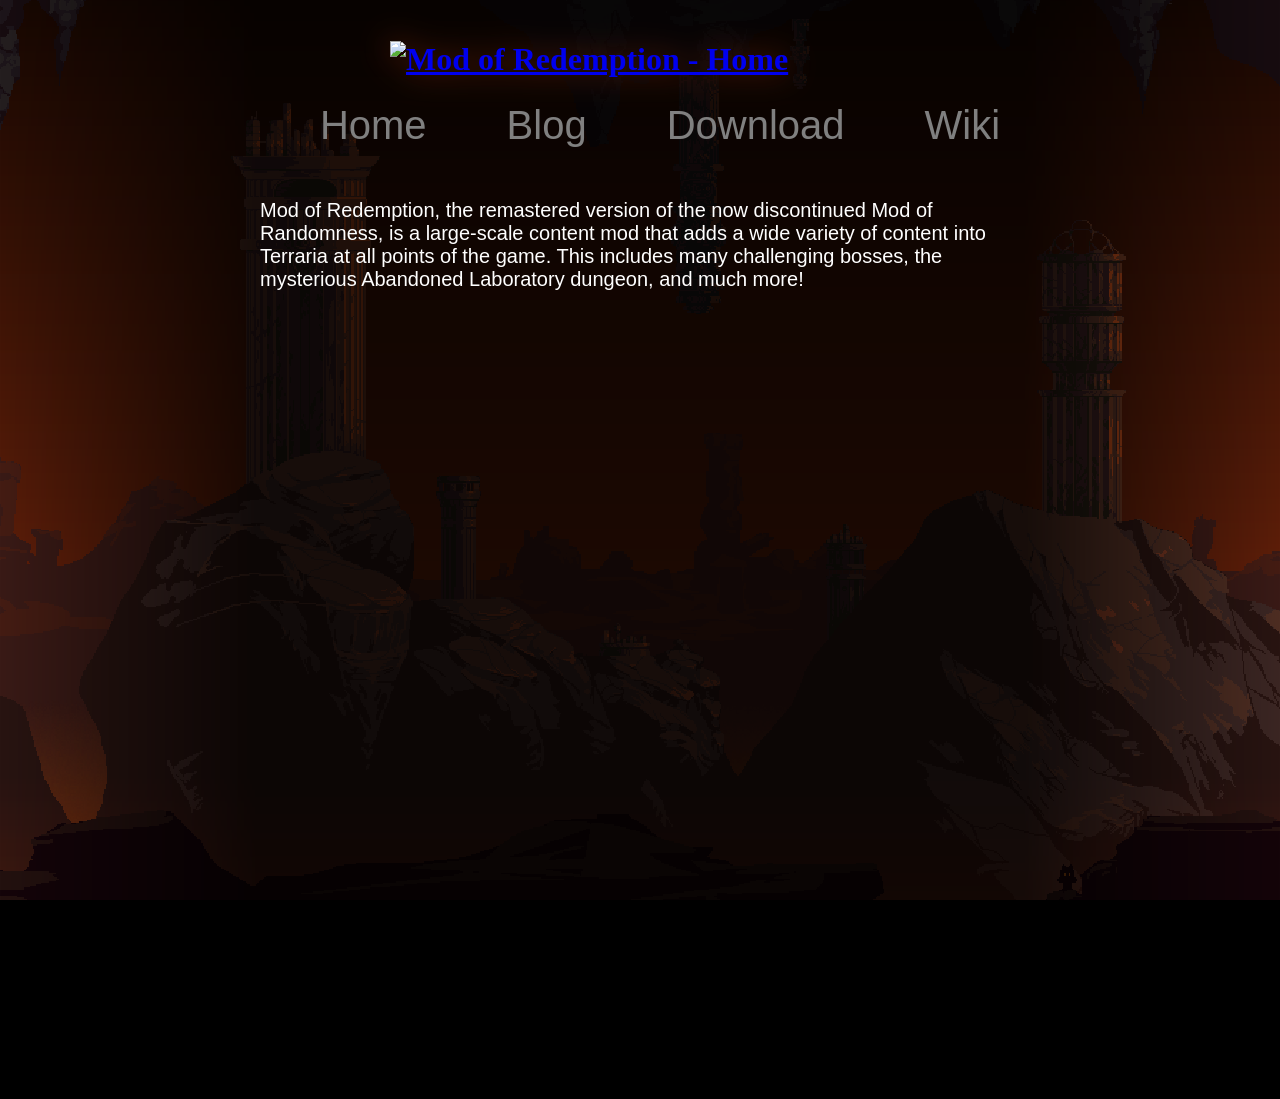
==== index.html @ f549ef0f "Sveltia CMS?" ====
<!DOCTYPE html>
<html lang="en">
	<head>
		<meta charset="UTF-8">
		<meta name="viewport" content="width=device-width, initial-scale=1.0">
		<title>Mod of Redemption - Home</title>
		<link href="styles/styles.css" rel="stylesheet" type="text/css">
		<link rel="icon" href="https://modofredemption.wiki.gg/images/Site-favicon.ico?2eb2fd">
		<link rel="apple-touch-icon" href="https://modofredemption.wiki.gg/images/Site-favicon.ico">
		<link rel="shortcut icon" href="https://modofredemption.wiki.gg/images/Site-favicon.ico?2eb2fd">
	</head>
	<body>
		<div class="parallax">
			<div class="layer far">
				<div class="strip">
					<img src="assets/parallax/ParallaxFar.png">
					<img src="assets/parallax/ParallaxFar.png">
					<img src="assets/parallax/ParallaxFar.png">
				</div>
			</div>
			<div class="layer mid">
				<div class="strip">
					<img src="assets/parallax/ParallaxMid.png">
					<img src="assets/parallax/ParallaxMid.png">
					<img src="assets/parallax/ParallaxMid.png">
				</div>
			</div>
			<div class="layer near">
				<div class="strip">
					<img src="assets/parallax/ParallaxNear.png">
					<img src="assets/parallax/ParallaxNear.png">
					<img src="assets/parallax/ParallaxNear.png">
				</div>
			</div>
		</div>
		<main>
			<div class="main-container">
				<h1 class="title">
					<a href="/">
						<img class="logo" src="https://modofredemption.wiki.gg/images/Site-logo.png" alt="Mod of Redemption - Home">
					</a>
				</h1>
				<nav>
					<ul class="navbar-list">
						<li class="nav-link home"><a href="index.html">Home</a></li>
						<li class="nav-link blog"><a href="/blog/index.html">Blog</a></li>
						<li class="nav-link download"><a href="https://steamcommunity.com/sharedfiles/filedetails/?id=2893332653">Download</a></li>
						<!-- <li class="nav-link discord"><a href="https://discord.com/invite/VNneR3U">Discord</a></li> -->
						<li class="nav-link wiki"><a href="https://modofredemption.wiki.gg/">Wiki</a></li>
					</ul>
				</nav>
				<div class="main-content">
					<p>
						Mod of Redemption, the remastered version of the now discontinued Mod of Randomness, is a large-scale content mod that adds a wide variety of content into Terraria at all points of the game. This includes many challenging bosses, the mysterious Abandoned Laboratory dungeon, and much more!
					</p>
					<iframe class="teaser-embed" src="https://www.youtube-nocookie.com/embed/B9QoRHbxX3I?si=Cs8PNp5M9_tMJ78N" title="YouTube video player" frameborder="0" allow="accelerometer; autoplay; clipboard-write; encrypted-media; gyroscope; picture-in-picture; web-share" referrerpolicy="strict-origin-when-cross-origin" allowfullscreen></iframe>
				</div>
			</div>
		</main>
	</body>
</html>
---- styles/styles.css ----
/* #region IMPORTS */
@import url('/styles/parallax.css');
@import url('https://db.onlinewebfonts.com/c/775c3814e9c1f228d495333e07580d59?family=Andy+Bold+V2'); 
/* @import url('https://fonts.googleapis.com/css2?family=Jersey+10&display=swap'); */

/* #endregion */

/* #region COLOR VARIABLES */
:root { /* WHEN RESTYLING THE SITE TO MATCH MAJOR UPDATES, ONLY CHANGE THESE! */
	--logo-glow: rgb(94, 30, 9);
	--tabs-color: grey;
	--tabs-hover-color: white;
	--logo-width: 406px; /* WIDTH OF THE CURRENT THEME'S LOGO */
}
/* #endregion */ 

/* #region BASE STYLING */
body {
	background-color: #000;
	/* height: 100vh; */
	width: 100vw;
	margin: 0;
	padding: 0;
	overflow-x: hidden;
}

main {
	background-image: linear-gradient(90deg, rgba(0, 0, 0, 0.0) 0%, rgba(0, 0, 0, 0.7) 20%, rgba(0, 0, 0, 0.7) 80%, rgba(0, 0, 0, 0.0) 100%);
	position: relative;
	background-repeat: no-repeat;
	background-position: center;
	height: 100%;
	width: 100%;
	z-index: 10;
	overflow: scroll;
}

nav {
	max-width: 100%;
}

.navbar-list {
	display: flex;
	width: 100%;
	list-style: none;
	text-align: center;
	padding: 0;
	margin-top: 30px;
	justify-content: center;
	gap: 40px;
	flex-wrap: wrap;
}

.nav-link {
	display: inline-flex;
	color: var(--tabs-color);
	font-family: "Andy Bold V2", sans-serif;
	font-weight: 400;
	font-style: normal;
	font-size: 40px;
	height: 35px;
	line-height: 35px;
	transition: 0.1s ease-in-out;
}

.nav-link:hover {
	color: var(--tabs-hover-color);
	scale: 1.2;
}

.nav-link > a {
	color: inherit;
	text-decoration: none;
}

/* #endregion */
/* #region CLASS STYLING */
.logo {
	background-position: center;
	display: block;
	margin: 0 auto;
	padding-top: 20px;
	box-sizing: content-box;
	filter: drop-shadow(0 0 15px var(--logo-glow));
	animation: tilt 3s infinite alternate-reverse ease-in-out;
	image-rendering: pixelated;
	max-width: 500px;
	width: 100%;
	height: auto;
}

.main-container {
	max-width: 800px;
	height: 100%;
	margin: 0 auto;
}

/* #endregion */
/* #region LIST DECORATORS */
.nav-link::before{
	background-repeat: no-repeat;
	background-position: center;
	background-size: 85%;
	display: inline-block;
	height: 35px;
	width: 35px;
	visibility: visible;
	content: "";
	margin-right: 5px;
	image-rendering: pixelated;
}

.nav-link.home::before {
	background-image: url('https://modofredemption.wiki.gg/images/Redemption_Icon.png');
}

.nav-link.blog::before {
	background-image: url('https://modofredemption.wiki.gg/images/Letter.png');
}

.nav-link.download::before {
	background-image: url('https://modofredemption.wiki.gg/images/Floppy_Disk_3_(1-2).png');
}

.nav-link.discord::before {
	background-image: url('https://terraria.wiki.gg/images/thumb/Chat.png/20px-Chat.png');
}

.nav-link.wiki::before {
	background-image: url('https://modofredemption.wiki.gg/images/Forbidden_Ritual.png');
}

.main-content {
	color: white;
	font-family: Arial, Helvetica, sans-serif;
	font-size: 20px;
	height: fit-content;
	padding: 20px;
}

.teaser-embed {
	display: block;
	margin: 0 auto;
	width: 100%;
	height: auto;
	max-width: 700px;
	height: 400px;
	border: none;
}
/* #endregion */
/* #region ANIMATIONS */
@keyframes tilt {
	0% { rotate: 3deg; }
	100% { rotate: -3deg; }
}
/* #endregion */
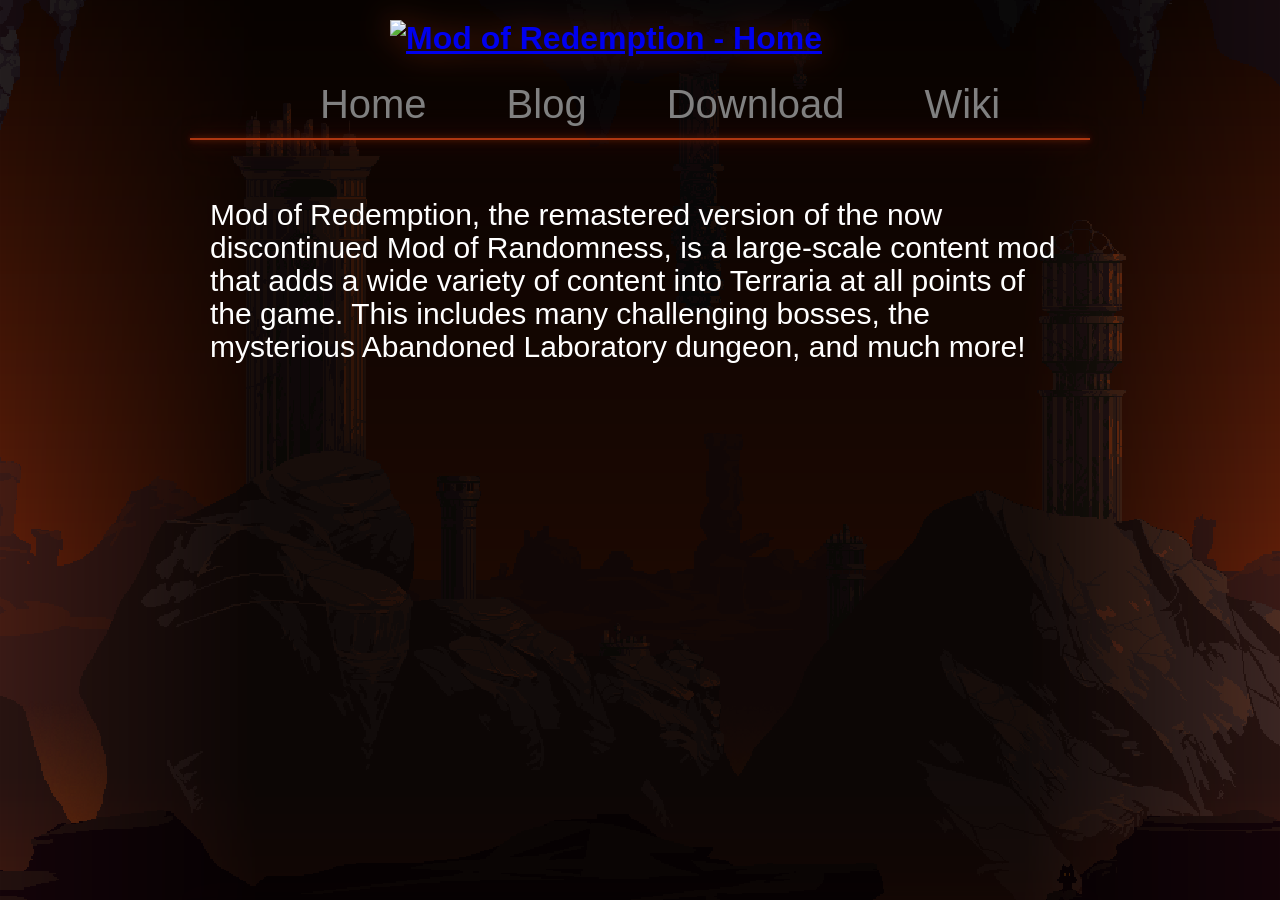
==== commit 8460a01e: "Cleaned up DOM" ====
--- a/index.html
+++ b/index.html
@@ -1,61 +1,81 @@
 <!DOCTYPE html>
 <html lang="en">
-	<head>
-		<meta charset="UTF-8">
-		<meta name="viewport" content="width=device-width, initial-scale=1.0">
-		<title>Mod of Redemption - Home</title>
-		<link href="styles/styles.css" rel="stylesheet" type="text/css">
-		<link rel="icon" href="https://modofredemption.wiki.gg/images/Site-favicon.ico?2eb2fd">
-		<link rel="apple-touch-icon" href="https://modofredemption.wiki.gg/images/Site-favicon.ico">
-		<link rel="shortcut icon" href="https://modofredemption.wiki.gg/images/Site-favicon.ico?2eb2fd">
-	</head>
-	<body>
-		<div class="parallax">
-			<div class="layer far">
-				<div class="strip">
-					<img src="assets/parallax/ParallaxFar.png">
-					<img src="assets/parallax/ParallaxFar.png">
-					<img src="assets/parallax/ParallaxFar.png">
-				</div>
-			</div>
-			<div class="layer mid">
-				<div class="strip">
-					<img src="assets/parallax/ParallaxMid.png">
-					<img src="assets/parallax/ParallaxMid.png">
-					<img src="assets/parallax/ParallaxMid.png">
-				</div>
-			</div>
-			<div class="layer near">
-				<div class="strip">
-					<img src="assets/parallax/ParallaxNear.png">
-					<img src="assets/parallax/ParallaxNear.png">
-					<img src="assets/parallax/ParallaxNear.png">
-				</div>
+
+<head>
+	<meta charset="UTF-8">
+	<meta name="viewport" content="width=device-width, initial-scale=1.0">
+	<title>Mod of Redemption - Home</title>
+	<link href="./styles/styles.css" rel="stylesheet" type="text/css">
+	<link rel="icon" href="https://modofredemption.wiki.gg/images/Site-favicon.ico?2eb2fd">
+	<link rel="apple-touch-icon" href="https://modofredemption.wiki.gg/images/Site-favicon.ico">
+	<link rel="shortcut icon" href="https://modofredemption.wiki.gg/images/Site-favicon.ico?2eb2fd">
+</head>
+
+<body>
+	<div class="parallax">
+		<div class="layer far">
+			<div class="strip">
+				<img src="./assets/parallax/ParallaxFar.png" alt="">
+				<img src="./assets/parallax/ParallaxFar.png" alt="">
+				<img src="./assets/parallax/ParallaxFar.png" alt="">
 			</div>
 		</div>
-		<main>
-			<div class="main-container">
+		<div class="layer mid">
+			<div class="strip">
+				<img src="./assets/parallax/ParallaxMid.png" alt="">
+				<img src="./assets/parallax/ParallaxMid.png" alt="">
+				<img src="./assets/parallax/ParallaxMid.png" alt="">
+			</div>
+		</div>
+		<div class="layer near">
+			<div class="strip">
+				<img src="./assets/parallax/ParallaxNear.png" alt="">
+				<img src="./assets/parallax/ParallaxNear.png" alt="">
+				<img src="./assets/parallax/ParallaxNear.png" alt="">
+			</div>
+		</div>
+	</div>
+	<main>
+		<div class="content-container">
+			<header>
 				<h1 class="title">
-					<a href="/">
-						<img class="logo" src="https://modofredemption.wiki.gg/images/Site-logo.png" alt="Mod of Redemption - Home">
+					<a href="./index.html">
+						<img class="logo" src="https://modofredemption.wiki.gg/images/Site-logo.png"
+							alt="Mod of Redemption - Home">
 					</a>
 				</h1>
-				<nav>
+				<nav aria-label="Primary navigation">
 					<ul class="navbar-list">
-						<li class="nav-link home"><a href="index.html">Home</a></li>
-						<li class="nav-link blog"><a href="/blog/index.html">Blog</a></li>
-						<li class="nav-link download"><a href="https://steamcommunity.com/sharedfiles/filedetails/?id=2893332653">Download</a></li>
+						<li class="nav-link home"><a href="./index.html">Home</a></li>
+						<li class="nav-link blog"><a href="./blog/index.html">Blog</a></li>
+						<li class="nav-link download"><a
+								href="https://steamcommunity.com/sharedfiles/filedetails/?id=2893332653">Download</a></li>
 						<!-- <li class="nav-link discord"><a href="https://discord.com/invite/VNneR3U">Discord</a></li> -->
 						<li class="nav-link wiki"><a href="https://modofredemption.wiki.gg/">Wiki</a></li>
 					</ul>
 				</nav>
-				<div class="main-content">
-					<p>
-						Mod of Redemption, the remastered version of the now discontinued Mod of Randomness, is a large-scale content mod that adds a wide variety of content into Terraria at all points of the game. This includes many challenging bosses, the mysterious Abandoned Laboratory dungeon, and much more!
-					</p>
-					<iframe class="teaser-embed" src="https://www.youtube-nocookie.com/embed/B9QoRHbxX3I?si=Cs8PNp5M9_tMJ78N" title="YouTube video player" frameborder="0" allow="accelerometer; autoplay; clipboard-write; encrypted-media; gyroscope; picture-in-picture; web-share" referrerpolicy="strict-origin-when-cross-origin" allowfullscreen></iframe>
-				</div>
-			</div>
-		</main>
-	</body>
-</html>
+			</header>
+			<hr>
+			<article class="main-content">
+				<p>
+					Mod of Redemption, the remastered version of the now discontinued Mod of Randomness, is a
+					large-scale content mod that adds a wide variety of content into Terraria at all points of the game.
+					This includes many challenging bosses, the mysterious Abandoned Laboratory dungeon, and much more!
+				</p>
+				<iframe class="teaser-embed"
+					src="https://www.youtube-nocookie.com/embed/B9QoRHbxX3I?si=Cs8PNp5M9_tMJ78N"
+					title="YouTube video player" frameborder="0"
+					allow="accelerometer; autoplay; clipboard-write; encrypted-media; gyroscope; picture-in-picture; web-share"
+					referrerpolicy="strict-origin-when-cross-origin" allowfullscreen>
+				</iframe>
+			</article>
+			<hr>
+			<footer class="site-footer">
+				<p>Mod of Redemption community site.</p>
+			</footer>
+		</div>
+	</main>
+	<script src="../scripts/feed.js" defer></script>
+</body>
+
+</html>
--- a/styles/styles.css
+++ b/styles/styles.css
@@ -1,5 +1,5 @@
 /* #region IMPORTS */
-@import url('/styles/parallax.css');
+@import url('./parallax.css');
 @import url('https://db.onlinewebfonts.com/c/775c3814e9c1f228d495333e07580d59?family=Andy+Bold+V2'); 
 /* @import url('https://fonts.googleapis.com/css2?family=Jersey+10&display=swap'); */
 
@@ -7,7 +7,9 @@
 
 /* #region COLOR VARIABLES */
 :root { /* WHEN RESTYLING THE SITE TO MATCH MAJOR UPDATES, ONLY CHANGE THESE! */
-	--logo-glow: rgb(94, 30, 9);
+	--theme-primary: #ae3711;
+	--theme-secondary: #611e09;
+	--logo-glow: var(--theme-primary);
 	--tabs-color: grey;
 	--tabs-hover-color: white;
 	--logo-width: 406px; /* WIDTH OF THE CURRENT THEME'S LOGO */
@@ -29,12 +31,42 @@
 	position: relative;
 	background-repeat: no-repeat;
 	background-position: center;
-	height: 100%;
+	height: 100vh;
 	width: 100%;
 	z-index: 10;
 	overflow: scroll;
 }
 
+/* #endregion */
+/* #region CLASS STYLING */
+
+h1 {
+	margin: 0;
+}
+
+.logo {
+	background-position: center;
+	display: block;
+	margin: 0 auto;
+	padding-top: 20px;
+	box-sizing: content-box;
+	filter: drop-shadow(0 0 15px var(--theme-secondary));
+	animation: tilt 3s infinite alternate-reverse ease-in-out;
+	image-rendering: initial;
+	max-width: 500px;
+	width: 100%;
+	height: auto;
+}
+
+.content-container {
+	color: white;
+	font-family: "Andy Bold V2", Arial, Helvetica, sans-serif;
+	max-width: 900px;
+	margin: 0 auto;
+}
+
+/* #endregion */
+/* #region NAVBAR */
 nav {
 	max-width: 100%;
 }
@@ -72,31 +104,6 @@
 	color: inherit;
 	text-decoration: none;
 }
-
-/* #endregion */
-/* #region CLASS STYLING */
-.logo {
-	background-position: center;
-	display: block;
-	margin: 0 auto;
-	padding-top: 20px;
-	box-sizing: content-box;
-	filter: drop-shadow(0 0 15px var(--logo-glow));
-	animation: tilt 3s infinite alternate-reverse ease-in-out;
-	image-rendering: pixelated;
-	max-width: 500px;
-	width: 100%;
-	height: auto;
-}
-
-.main-container {
-	max-width: 800px;
-	height: 100%;
-	margin: 0 auto;
-}
-
-/* #endregion */
-/* #region LIST DECORATORS */
 .nav-link::before{
 	background-repeat: no-repeat;
 	background-position: center;
@@ -131,11 +138,25 @@
 }
 
 .main-content {
+	position: relative;
+	z-index: 10;
+	color: white;
+	font-family: "Andy Bold V2", Arial, Helvetica, sans-serif;
+	font-size: 30px;
+	line-height: 1.1;
+	min-height: fit-content;
+	padding: 20px;
+}
+
+.site-footer {
+	position: relative;
+	z-index: 10;
+	max-width: 800px;
+	margin: 0 auto;
+	padding: 20px;
 	color: white;
 	font-family: Arial, Helvetica, sans-serif;
-	font-size: 20px;
-	height: fit-content;
-	padding: 20px;
+	text-align: center;
 }
 
 .teaser-embed {
@@ -143,14 +164,27 @@
 	margin: 0 auto;
 	width: 100%;
 	height: auto;
-	max-width: 700px;
-	height: 400px;
+	max-width: 800px;
+	height: 500px;
 	border: none;
+	filter: drop-shadow(0 0 10px var(--theme-secondary));
 }
 /* #endregion */
+
+hr {
+	border: none;
+	height: 2px;
+	background-color: var(--theme-primary);
+	box-shadow: 
+    0 0 5px var(--theme-secondary),
+    0 0 10px var(--theme-secondary),
+    0 0 20px var(--theme-secondary),
+    0 0 40px var(--theme-secondary);
+}
+
 /* #region ANIMATIONS */
 @keyframes tilt {
 	0% { rotate: 3deg; }
 	100% { rotate: -3deg; }
 }
-/* #endregion */+/* #endregion */
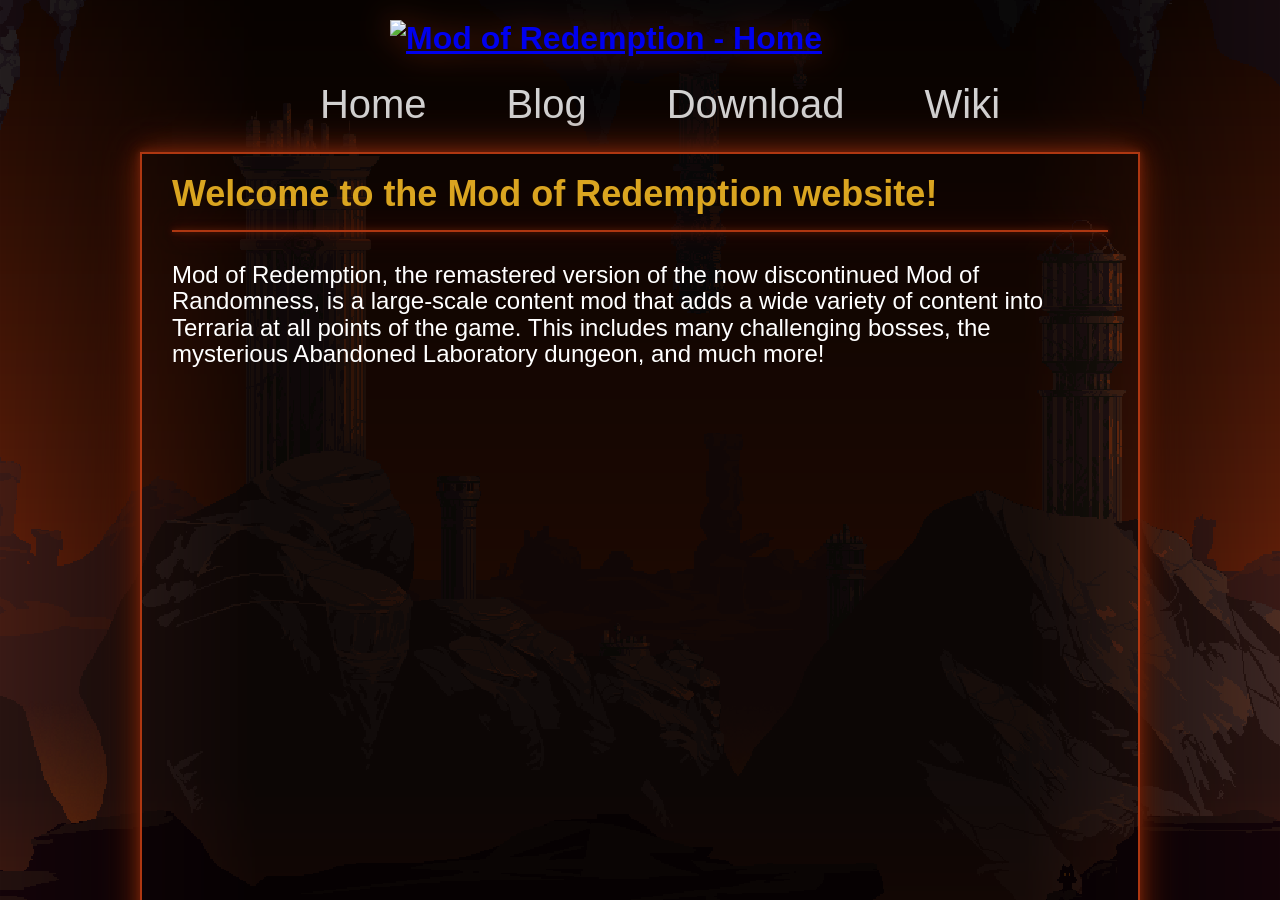
==== commit 91d7e78d: "Saving changes" ====
--- a/index.html
+++ b/index.html
@@ -55,27 +55,36 @@
 					</ul>
 				</nav>
 			</header>
-			<hr>
-			<article class="main-content">
-				<p>
-					Mod of Redemption, the remastered version of the now discontinued Mod of Randomness, is a
-					large-scale content mod that adds a wide variety of content into Terraria at all points of the game.
-					This includes many challenging bosses, the mysterious Abandoned Laboratory dungeon, and much more!
-				</p>
-				<iframe class="teaser-embed"
-					src="https://www.youtube-nocookie.com/embed/B9QoRHbxX3I?si=Cs8PNp5M9_tMJ78N"
-					title="YouTube video player" frameborder="0"
-					allow="accelerometer; autoplay; clipboard-write; encrypted-media; gyroscope; picture-in-picture; web-share"
-					referrerpolicy="strict-origin-when-cross-origin" allowfullscreen>
-				</iframe>
-			</article>
-			<hr>
-			<footer class="site-footer">
-				<p>Mod of Redemption community site.</p>
-			</footer>
+			<!-- <hr> -->
+			<div class="main-content">
+				<article>
+					<h2>Welcome to the Mod of Redemption website!</h2>
+					<hr>
+					<p class="blurb">
+						Mod of Redemption, the remastered version of the now discontinued Mod of Randomness, is a
+						large-scale content mod that adds a wide variety of content into Terraria at all points of the game.
+						This includes many challenging bosses, the mysterious Abandoned Laboratory dungeon, and much more!
+					</p>
+					<iframe class="teaser-embed"
+						src="https://www.youtube-nocookie.com/embed/B9QoRHbxX3I?si=Cs8PNp5M9_tMJ78N"
+						title="YouTube video player" frameborder="0"
+						allow="accelerometer; autoplay; clipboard-write; encrypted-media; gyroscope; picture-in-picture; web-share"
+						referrerpolicy="strict-origin-when-cross-origin" allowfullscreen>
+					</iframe>
+					<section>
+						<h2>Latest post</h2>
+						<div id="latest-update">
+							
+						</div>
+					</section>
+				</article>
+				<hr>
+				<footer class="site-footer">
+					<p>&copy; 2026 Mod of Redemption Team</p>
+				</footer>
+			</div>
 		</div>
 	</main>
-	<script src="../scripts/feed.js" defer></script>
 </body>
 
 </html>
--- a/styles/styles.css
+++ b/styles/styles.css
@@ -7,10 +7,11 @@
 
 /* #region COLOR VARIABLES */
 :root { /* WHEN RESTYLING THE SITE TO MATCH MAJOR UPDATES, ONLY CHANGE THESE! */
+	--theme-title-text: goldenrod;
 	--theme-primary: #ae3711;
 	--theme-secondary: #611e09;
 	--logo-glow: var(--theme-primary);
-	--tabs-color: grey;
+	--tabs-color: lightgray;
 	--tabs-hover-color: white;
 	--logo-width: 406px; /* WIDTH OF THE CURRENT THEME'S LOGO */
 }
@@ -61,7 +62,7 @@
 .content-container {
 	color: white;
 	font-family: "Andy Bold V2", Arial, Helvetica, sans-serif;
-	max-width: 900px;
+	max-width: 1000px;
 	margin: 0 auto;
 }
 
@@ -77,7 +78,7 @@
 	list-style: none;
 	text-align: center;
 	padding: 0;
-	margin-top: 30px;
+	margin: 30px 0;
 	justify-content: center;
 	gap: 40px;
 	flex-wrap: wrap;
@@ -97,7 +98,8 @@
 
 .nav-link:hover {
 	color: var(--tabs-hover-color);
-	scale: 1.2;
+	scale: 1.05;
+	text-shadow: 2px 2px 4px rgba(0,0,20,0.9), 0 0 14px rgba(255,255,255,0.95), 0 0 36px rgba(200,220,255,0.65);
 }
 
 .nav-link > a {
@@ -145,23 +147,109 @@
 	font-size: 30px;
 	line-height: 1.1;
 	min-height: fit-content;
-	padding: 20px;
-}
+	padding: 0;
+	border: 2px solid var(--theme-primary);
+	box-shadow: 
+    0 0 5px var(--theme-secondary),
+    0 0 10px var(--theme-secondary),
+    0 0 20px var(--theme-secondary),
+    0 0 40px var(--theme-secondary);
+}
+
+.blurb {
+	margin: 30px;
+	font-size: 24px;
+}
+
+h2 {
+	margin: 20px 30px;
+	color: var(--theme-title-text);
+	font-family: "Andy Bold V2", sans-serif;
+	font-size: 36px;
+	height: 36px;
+}
+
+/* #region BLOG STYLING */
+.blog-card {
+	margin: 20px 30px;
+}
+
+.post-excerpt {
+	margin: 10px 0;
+	font-family: "Andy Bold V2", sans-serif;
+	font-size: 22px;
+	color: lightgray;
+	margin-left: 10px;
+}
+
+.card-details {
+	display: flex;
+	flex-direction: row;
+	align-items: center;
+	height: 30px;
+}
+
+.card-details > h2 {
+	font-size: 30px;
+	color: white;
+	margin: 0;
+}
+
+.card-details > h2 > a {
+	color: inherit;
+	text-decoration: none;
+	transition: 0.1s ease-in-out;
+	margin-right: 10px;
+}
+
+.card-details > h2 > a:hover {
+	color: var(--theme-title-text);
+	text-decoration: underline;
+	text-shadow: 2px 2px 4px rgba(0,0,20,0.9), 0 0 14px rgba(255,255,255,0.95), 0 0 36px rgba(200,220,255,0.65);
+}
+
+.post-date {
+	font-size: 18px;
+	color: lightgray;
+	margin-left: 10px;
+}
+
+.post-content {
+	font-size: 20px;
+	line-height: 1.6;
+}
+
+.post-content #post-body {
+	font-family: Georgia, serif;
+}
+
+.post-content #post-body img {
+	max-width: 100%;
+	height: auto;
+}
+
+/* #endregion */
 
 .site-footer {
 	position: relative;
 	z-index: 10;
 	max-width: 800px;
-	margin: 0 auto;
-	padding: 20px;
-	color: white;
-	font-family: Arial, Helvetica, sans-serif;
+	margin: 20px auto;
+	padding: 5px 0;
+	color: lightgray;
+	font-family: "Andy Bold V2", Arial, Helvetica, sans-serif;
+	font-size: 20px;
 	text-align: center;
+}
+
+footer > p {
+	margin: 0;
 }
 
 .teaser-embed {
 	display: block;
 	margin: 0 auto;
+	margin-bottom: 30px;
 	width: 100%;
 	height: auto;
 	max-width: 800px;
@@ -172,6 +260,7 @@
 /* #endregion */
 
 hr {
+	margin: 0 30px;
 	border: none;
 	height: 2px;
 	background-color: var(--theme-primary);
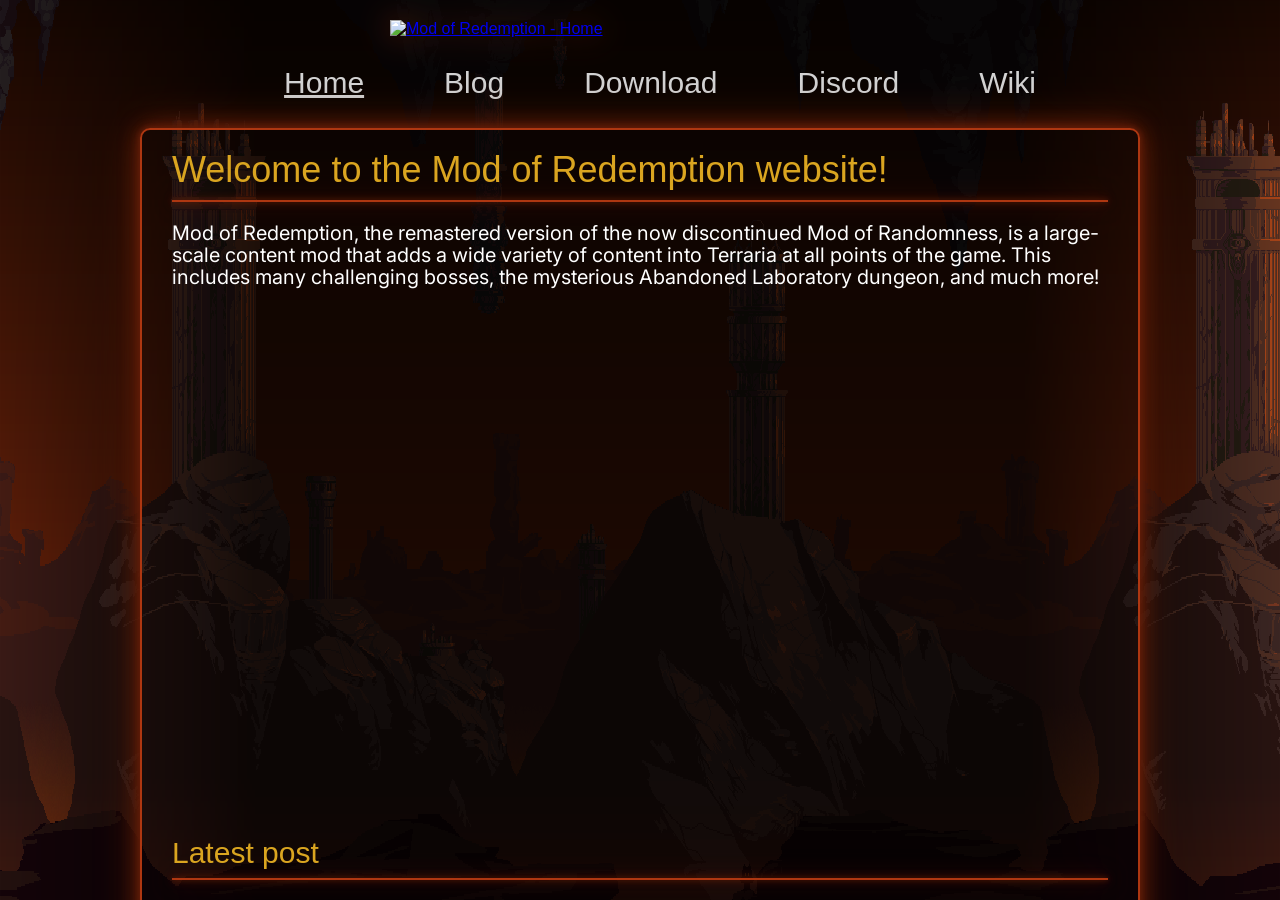
==== commit 0b8fc911: "Stylsheet fixes and formatting test article." ====
--- a/index.html
+++ b/index.html
@@ -38,19 +38,19 @@
 	<main>
 		<div class="content-container">
 			<header>
-				<h1 class="title">
+				<div class="title">
 					<a href="./index.html">
 						<img class="logo" src="https://modofredemption.wiki.gg/images/Site-logo.png"
 							alt="Mod of Redemption - Home">
 					</a>
-				</h1>
+				</div>
 				<nav aria-label="Primary navigation">
 					<ul class="navbar-list">
-						<li class="nav-link home"><a href="./index.html">Home</a></li>
+						<li class="nav-link home selected"><a href="./index.html">Home</a></li>
 						<li class="nav-link blog"><a href="./blog/index.html">Blog</a></li>
 						<li class="nav-link download"><a
 								href="https://steamcommunity.com/sharedfiles/filedetails/?id=2893332653">Download</a></li>
-						<!-- <li class="nav-link discord"><a href="https://discord.com/invite/VNneR3U">Discord</a></li> -->
+						<li class="nav-link discord"><a href="https://discord.com/invite/VNneR3U">Discord</a></li>
 						<li class="nav-link wiki"><a href="https://modofredemption.wiki.gg/">Wiki</a></li>
 					</ul>
 				</nav>
@@ -58,7 +58,7 @@
 			<!-- <hr> -->
 			<div class="main-content">
 				<article>
-					<h2>Welcome to the Mod of Redemption website!</h2>
+					<h1>Welcome to the Mod of Redemption website!</h1>
 					<hr>
 					<p class="blurb">
 						Mod of Redemption, the remastered version of the now discontinued Mod of Randomness, is a
@@ -74,7 +74,7 @@
 					<section>
 						<h2>Latest post</h2>
 						<div id="latest-update">
-							
+
 						</div>
 					</section>
 				</article>
--- a/styles/styles.css
+++ b/styles/styles.css
@@ -1,16 +1,19 @@
 /* #region IMPORTS */
 @import url('./parallax.css');
-@import url('https://db.onlinewebfonts.com/c/775c3814e9c1f228d495333e07580d59?family=Andy+Bold+V2'); 
+@import url('https://db.onlinewebfonts.com/c/775c3814e9c1f228d495333e07580d59?family=Andy+Bold+V2');
+@import url('https://fonts.googleapis.com/css2?family=Inter:ital,opsz,wght@0,14..32,100..900;1,14..32,100..900&display=swap');
 /* @import url('https://fonts.googleapis.com/css2?family=Jersey+10&display=swap'); */
 
 /* #endregion */
 
 /* #region COLOR VARIABLES */
 :root { /* WHEN RESTYLING THE SITE TO MATCH MAJOR UPDATES, ONLY CHANGE THESE! */
-	--theme-title-text: goldenrod;
 	--theme-primary: #ae3711;
 	--theme-secondary: #611e09;
 	--logo-glow: var(--theme-primary);
+	--theme-title-text: goldenrod;
+	--text-normal: white;
+	--text-muted: lightgray;
 	--tabs-color: lightgray;
 	--tabs-hover-color: white;
 	--logo-width: 406px; /* WIDTH OF THE CURRENT THEME'S LOGO */
@@ -38,11 +41,98 @@
 	overflow: scroll;
 }
 
-/* #endregion */
-/* #region CLASS STYLING */
+/* FONT SETTING */
+h1, h2, h3, h4, h5, h6, span, div {
+	font-family: "Andy Bold V2", sans-serif;
+	font-weight: 400;
+	font-style: normal;
+}
+
+p, ul, ol, li {
+	font-size: 16px;
+	font-family: "Inter", sans-serif;
+}
+
+code, pre {
+	font-family: "Courier New", monospace;
+	font-weight: 400;
+	font-style: normal;
+	line-height: 1.4;
+}
 
 h1 {
-	margin: 0;
+	margin: 20px 0;
+	margin-bottom: 10px;
+	color: var(--theme-title-text);
+	font-size: 36px;
+	min-height: 36px;
+}
+
+h2 {
+	margin: 20px 0;
+	margin-bottom: 10px;
+	color: var(--theme-title-text);
+	font-size: 30px;
+	height: 30px;
+	line-height: 30px;
+}
+
+h3 {
+	margin: 20px 0;
+	margin-bottom: 10px;
+	color: var(--theme-title-text);
+	font-size: 24px;
+	height: 24px;
+	line-height: 24px;
+}
+
+p {
+	color: var(--text-normal);
+	font-size: 16px;
+	margin: 20px 0;
+}
+
+img {
+	display: block;
+	max-width: 80%;
+	height: auto;
+	margin: 0 auto;
+
+}
+
+img + em { /* Caption hack */
+	color: var(--text-muted);
+	display: block;
+	text-align: center;
+	font-size: 16px;
+	margin-top: 5px;
+}
+
+pre {
+	font-size: 16px;
+	white-space: pre-wrap;
+	word-wrap: break-word;
+	margin: 20px 50px;
+	border: 2px solid var(--theme-primary);
+	border-radius: 5px;
+	padding: 10px 20px;
+	line-height: 16px;
+	background-color: rgba(0, 0, 0, 0.3);
+}
+
+ul, ol {
+  margin-top: 1.5rem;
+  margin-bottom: 1.5rem;
+}
+
+ul ul, ol ol, ul ol, ol ul {
+  margin: initial;
+}
+
+
+s, del {
+	text-decoration: line-through;
+	text-decoration-thickness: 2px;
 }
 
 .logo {
@@ -61,7 +151,6 @@
 
 .content-container {
 	color: white;
-	font-family: "Andy Bold V2", Arial, Helvetica, sans-serif;
 	max-width: 1000px;
 	margin: 0 auto;
 }
@@ -87,25 +176,32 @@
 .nav-link {
 	display: inline-flex;
 	color: var(--tabs-color);
-	font-family: "Andy Bold V2", sans-serif;
 	font-weight: 400;
 	font-style: normal;
-	font-size: 40px;
-	height: 35px;
-	line-height: 35px;
+	font-family: "Andy Bold V2", sans-serif;
+	font-size: 30px;
+	height: 30px;
+	line-height: 30px;
 	transition: 0.1s ease-in-out;
+	align-items: center;
 }
 
 .nav-link:hover {
 	color: var(--tabs-hover-color);
 	scale: 1.05;
 	text-shadow: 2px 2px 4px rgba(0,0,20,0.9), 0 0 14px rgba(255,255,255,0.95), 0 0 36px rgba(200,220,255,0.65);
+	text-decoration: underline;
 }
 
 .nav-link > a {
 	color: inherit;
 	text-decoration: none;
 }
+
+.selected {
+	text-decoration: underline;
+}
+
 .nav-link::before{
 	background-repeat: no-repeat;
 	background-position: center;
@@ -147,8 +243,10 @@
 	font-size: 30px;
 	line-height: 1.1;
 	min-height: fit-content;
-	padding: 0;
+	padding: 0 30px;
 	border: 2px solid var(--theme-primary);
+	border-radius: 10px;
+	margin-bottom: 50px;
 	box-shadow: 
     0 0 5px var(--theme-secondary),
     0 0 10px var(--theme-secondary),
@@ -157,70 +255,87 @@
 }
 
 .blurb {
-	margin: 30px;
-	font-size: 24px;
-}
-
-h2 {
-	margin: 20px 30px;
-	color: var(--theme-title-text);
-	font-family: "Andy Bold V2", sans-serif;
-	font-size: 36px;
-	height: 36px;
-}
-
-/* #region BLOG STYLING */
-.blog-card {
-	margin: 20px 30px;
-}
-
-.post-excerpt {
-	margin: 10px 0;
-	font-family: "Andy Bold V2", sans-serif;
-	font-size: 22px;
-	color: lightgray;
-	margin-left: 10px;
-}
-
-.card-details {
+	margin: 20px 0;
+	font-size: 20px;
+}
+
+/* #region BLOG POST LIST */
+.post-card {
+	margin: 20px 20px;
+	display: flex;
+	flex-direction: column;
+	gap: 10px;
+}
+
+.post-card-body {
 	display: flex;
 	flex-direction: row;
 	align-items: center;
+	gap: 20px;
+}
+
+.post-card-details {
+	display: flex;
+	flex-direction: row;
+	flex-wrap: wrap;
+	align-items: baseline;
+	box-sizing: border-box;
+	font-family: "Andy Bold V2", sans-serif;
+	min-height: 30px;
+	height: auto;
+	gap: 15px;
+}
+
+.post-excerpt {
+	margin: 0;
+	font-family: "Inter", sans-serif;
+	font-size: 18px;
+	color: var(--text-muted);
+	margin-left: 10px;
+}
+
+.post-card-title {
 	height: 30px;
-}
-
-.card-details > h2 {
 	font-size: 30px;
-	color: white;
-	margin: 0;
-}
-
-.card-details > h2 > a {
+	color: var(--theme-title-text);
+	margin: 0;
+}
+
+.post-card-details > h2 > a {
 	color: inherit;
 	text-decoration: none;
 	transition: 0.1s ease-in-out;
-	margin-right: 10px;
-}
-
-.card-details > h2 > a:hover {
+}
+
+.post-card-details > h2 > a:hover {
 	color: var(--theme-title-text);
 	text-decoration: underline;
 	text-shadow: 2px 2px 4px rgba(0,0,20,0.9), 0 0 14px rgba(255,255,255,0.95), 0 0 36px rgba(200,220,255,0.65);
 }
 
-.post-date {
+.post-info {
 	font-size: 18px;
-	color: lightgray;
+	font-family: "Andy Bold V2", sans-serif;
+	color: var(--text-muted);
+	margin: 0;
 	margin-left: 10px;
+}
+
+.post-card-thumbnail {
+	width: 180px;
+	height: 120px;
+	object-fit: cover;
+	border-radius: 5px;
+	box-shadow: 
+	0 0 5px var(--theme-secondary),
+	0 0 10px var(--theme-secondary),
+	0 0 20px var(--theme-secondary),
+	0 0 40px var(--theme-secondary);
 }
 
 .post-content {
 	font-size: 20px;
 	line-height: 1.6;
-}
-
-.post-content #post-body {
-	font-family: Georgia, serif;
 }
 
 .post-content #post-body img {
@@ -260,7 +375,7 @@
 /* #endregion */
 
 hr {
-	margin: 0 30px;
+	margin: 0;
 	border: none;
 	height: 2px;
 	background-color: var(--theme-primary);
@@ -277,3 +392,22 @@
 	100% { rotate: -3deg; }
 }
 /* #endregion */
+
+@media (max-width: 1000px) {
+	.main-content {
+		border-left: none;
+		border-right: none;
+		border-radius: 0;
+	}
+}
+
+@media (max-width: 768px) {
+	.post-card {
+		flex-direction: column;
+		align-items: center;
+	}
+	
+	.post-card-thumbnail {
+		display: none;
+	}
+}
